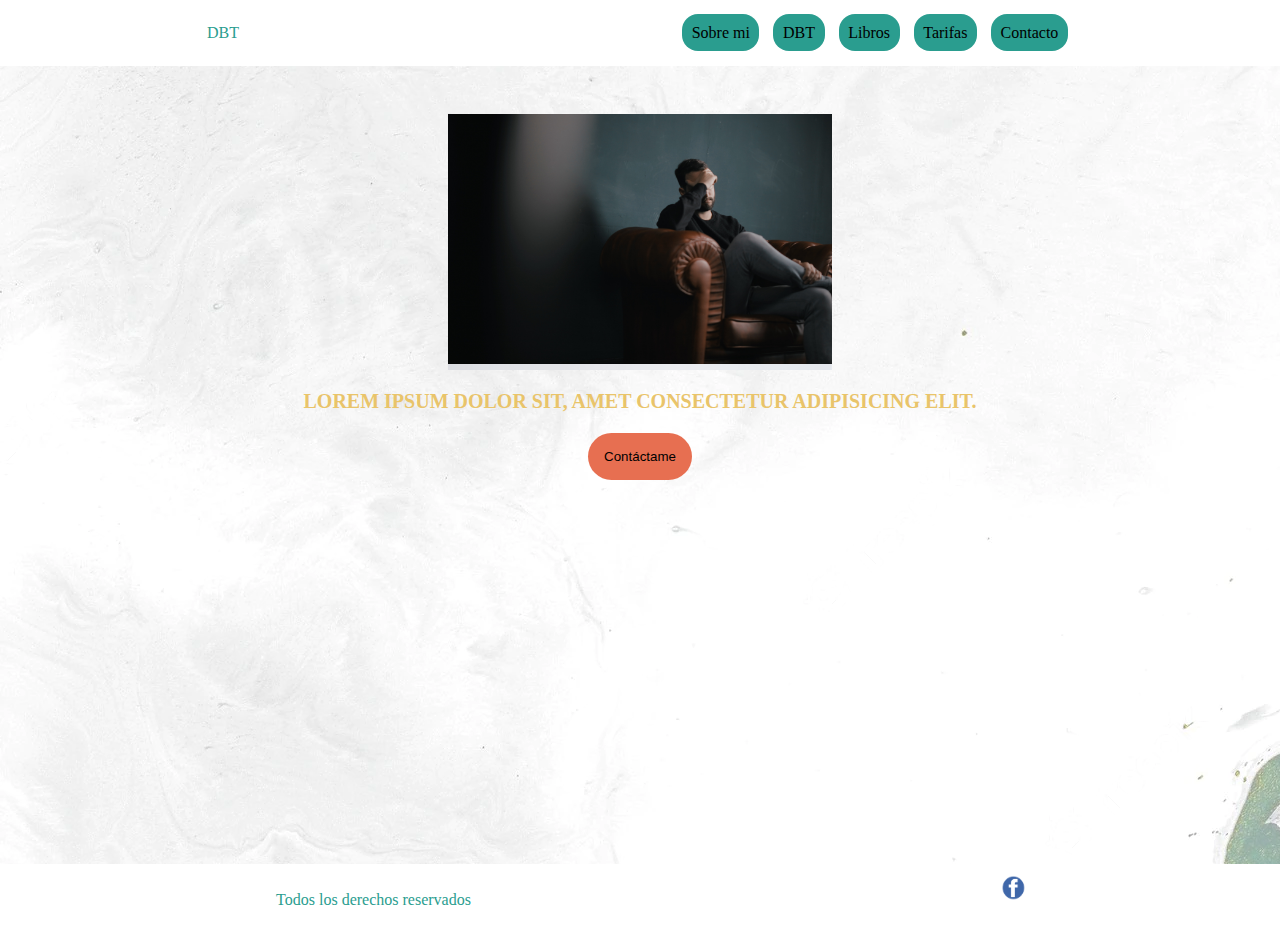
==== index.html @ 9087999d "Primer commit" ====
<!DOCTYPE html>
<html lang="es">
    <head>
        <meta charset="UTF-8"/>
        <meta http-equiv="X-UA-Compatible" content="IE=edge">
        <meta name="viewport" content="width=device-width, initial-scale=1.0">
        <title>Mundo DBT</title>
        <link rel="stylesheet" href="./css/style.css" type="text/css">
        <link
        rel="stylesheet"
        href="https://cdnjs.cloudflare.com/ajax/libs/animate.css/4.1.1/animate.min.css">
    </head>
    <body>
        <header>
        <div class="headerContainer">
            <div id="logo">
                <a href="./index.html">Dbt</a>
            
            </div>
            <nav id="menu">
                <ul>
                    <li><a href="./pages/sobremi.html">Sobre mi</a> </li>
                    <li><a href="./pages/dbt.html">DBT</a></li>
                    <li><a href="./pages/libros.html">Libros</a></li>
                    <li><a href="./pages/tarifas.html">Tarifas</a></li>
                    <li><a href="./pages/contacto.html">Contacto</a></li>
                </ul>
            </nav>
          </div>
        </header>
        <div id="content">
            <!-- Acá va un carrousel -->
            <img src="./media/images/carrousel1.jpg"/>
            <img src="./media/images/carrousel2.jpg"/>
            <img src="./media/images/carrousel3.jpg"/>
            <img src="./media/images/carrousel4.jpg"/>

            <p>Lorem ipsum dolor sit, amet consectetur adipisicing elit.</p>
            <input type="button" value="Contáctame" class="sendButton animate__slideInRight"/>
        </div>
        <footer>
          <div class="footerContainer">
            <p>Todos los derechos reservados</p>
            <img src="./media/images/facebook.png" class="facebookLogo"/>
          </div>
        </footer>
    </body>
</html>
---- css/style.css ----
@import 'animate.css';

body {
    background-image: url(../media/images/fondo.webp);
    margin: 0 auto;
    padding: 0;
}

div img { 
    width: 30%;
    align-self: flex-start;
}

/* Navbar */

.headerContainer {
  display: flex;
  flex-direction: row;
  justify-content: space-around;
  align-items: center;
  background-color: white;
  padding: 0.5rem;
}

#menu ul li {
  list-style: none;
  display: inline-block;

}

#menu ul li a{ 
  text-decoration: none;
  color: black;
  background-color: #2a9d8f;
  padding: 0.6rem;
  border-radius: 1rem;
  margin: 0px 5px 0px 5px;

}

#menu ul li:hover {
  transform: scale(1.5);
}

#menu ul li a:hover{
  color: white;
}

#logo a {
  text-decoration: none;
  color: #2a9d8f;
  text-transform: uppercase;

}

#logo a:hover {
  color: black;
}

/* Contenido central */
#content {
  display: grid;
  grid-template-columns: repeat(1, 1fr);
  grid-template-areas: "carrousel"
                       "texto"
                       "boton";
  justify-content: center;
  justify-items: center;
  align-items: center;
}

#content p {
    text-transform: uppercase;
    font-weight: 800;
    font-size: 20px;
    color: #e9c46a;
    text-align: center;
    grid-area: texto;
}

#content img {
  grid-area: carrousel;
  margin-top: 3rem;
}

.sendButton {
    background-color: #e76f51;
    border-radius: 1.5rem;
    color: black;
    margin: 0 auto;
    grid-area: boton;
    padding: 1rem;
    border: none;
}

.sendButton:hover {
  color: white;
}

/* Footer */

.footerContainer {
  display: flex;
  width: 100%;
  justify-content: space-around;
  margin-top: 24rem;
  background-color: white;
  color: #2a9d8f;
  padding: 0.7rem;
}

.facebookLogo {
    width: 2%;
}

/* Media queries */

@media screen and (max-width:768px) {
  .headerContainer {
    display: flex;
    flex-direction: column;
  }

  #menu ul li:last-child {
    margin-top: 1.7rem;
  }
}
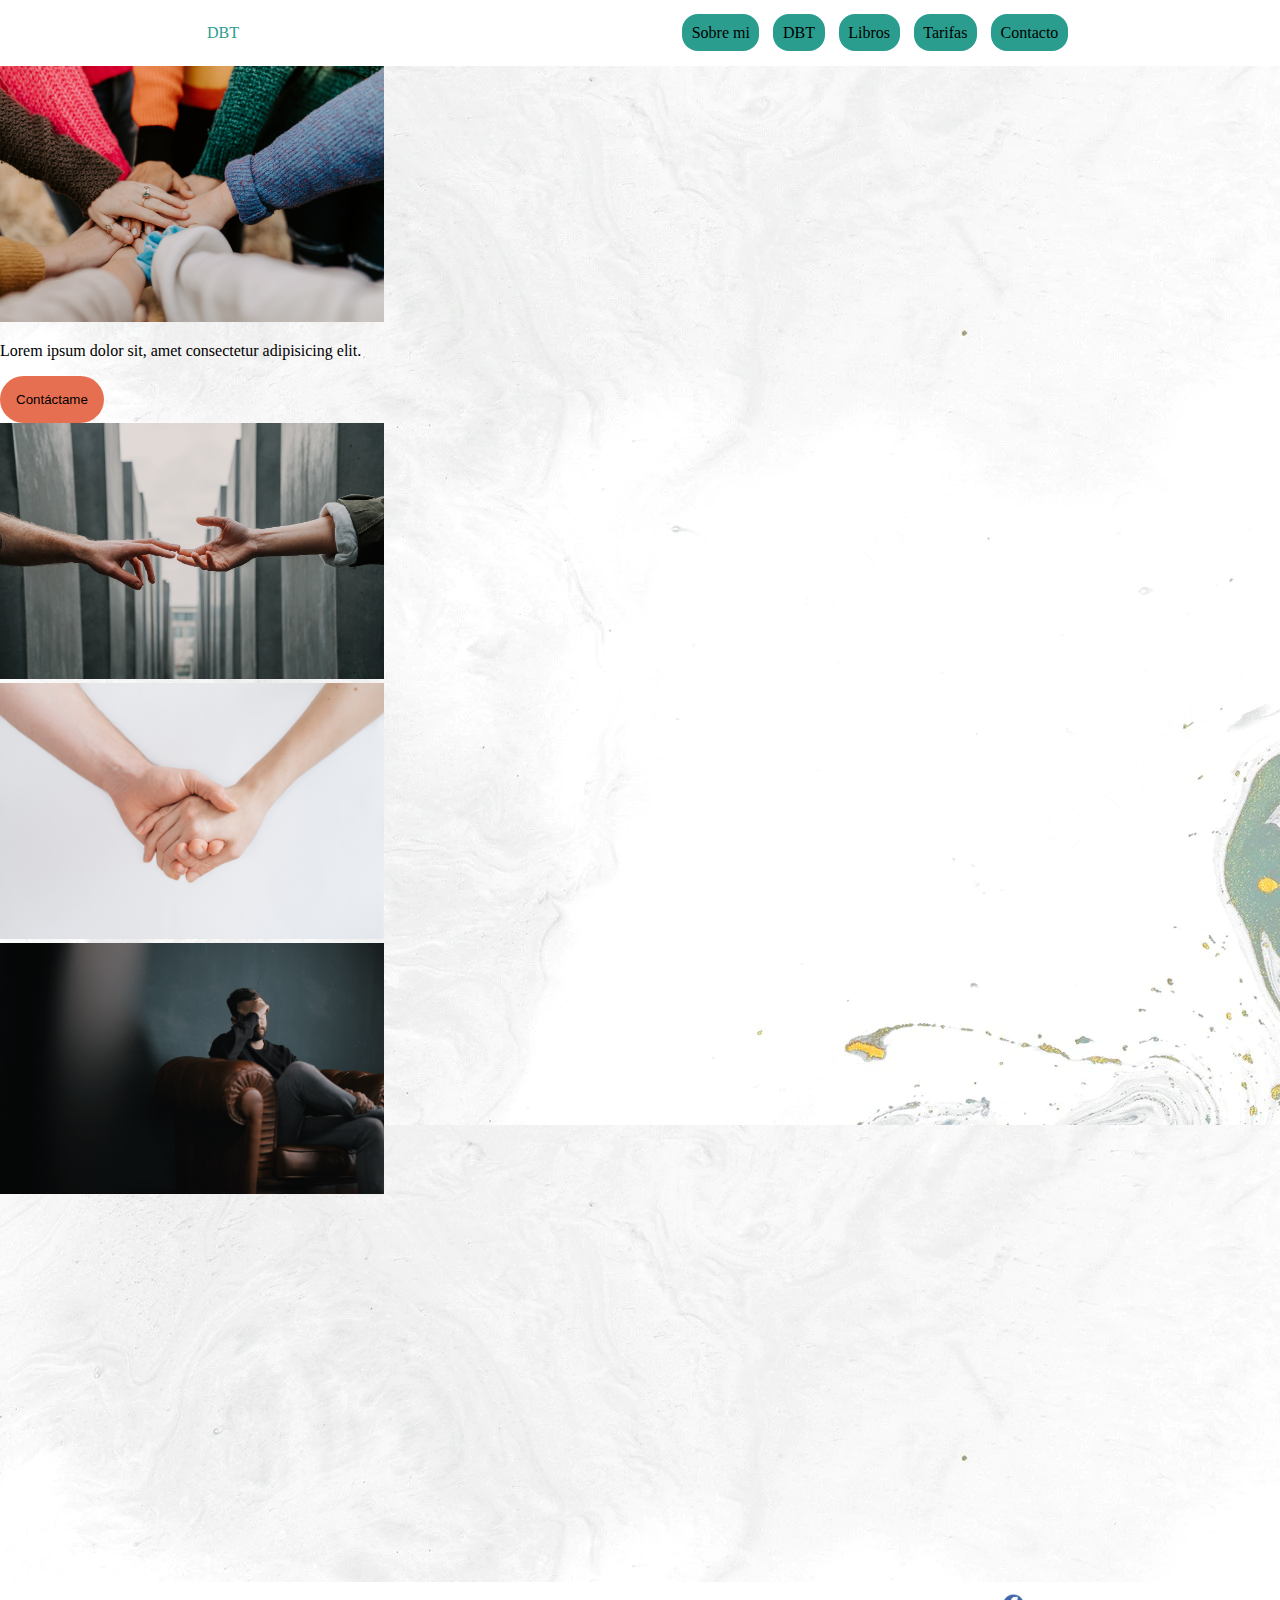
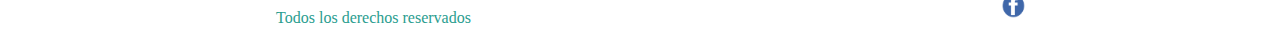
==== commit 018daccc: "Add files via upload" ====
--- a/index.html
+++ b/index.html
@@ -1,5 +1,5 @@
 <!DOCTYPE html>
-<html lang="es">
+<html lang="es"
     <head>
         <meta charset="UTF-8"/>
         <meta http-equiv="X-UA-Compatible" content="IE=edge">
@@ -9,34 +9,55 @@
         <link
         rel="stylesheet"
         href="https://cdnjs.cloudflare.com/ajax/libs/animate.css/4.1.1/animate.min.css">
+        <!-- CSS only -->
+<link href="https://cdn.jsdelivr.net/npm/bootstrap@5.2.0-beta1/dist/css/bootstrap.min.css" rel="stylesheet" integrity="sha384-0evHe/X+R7YkIZDRvuzKMRqM+OrBnVFBL6DOitfPri4tjfHxaWutUpFmBp4vmVor" crossorigin="anonymous">
     </head>
     <body>
         <header>
-        <div class="headerContainer">
-            <div id="logo">
+        <div class="headerContainer container-fluid row">
+            <div id="logo" class="col col-lg-8 col-md-4 col-sm-2">
                 <a href="./index.html">Dbt</a>
             
             </div>
-            <nav id="menu">
+            <nav id="menu" class="col col-lg-4 col-md-8 col-sm-10">
                 <ul>
-                    <li><a href="./pages/sobremi.html">Sobre mi</a> </li>
-                    <li><a href="./pages/dbt.html">DBT</a></li>
-                    <li><a href="./pages/libros.html">Libros</a></li>
-                    <li><a href="./pages/tarifas.html">Tarifas</a></li>
-                    <li><a href="./pages/contacto.html">Contacto</a></li>
+                    <li class="row"><a href="./pages/sobremi.html">Sobre mi</a> </li>
+                    <li class="row"><a href="./pages/dbt.html">DBT</a></li>
+                    <li class="row"><a href="./pages/libros.html">Libros</a></li>
+                    <li class="row"><a href="./pages/tarifas.html">Tarifas</a></li>
+                    <li class="row"><a href="./pages/contacto.html">Contacto</a></li>
                 </ul>
             </nav>
           </div>
         </header>
-        <div id="content">
-            <!-- Acá va un carrousel -->
+        <div id="container-fluid col-12">
+            <div id="carouselExampleSlidesOnly" class="carousel slide" data-ride="carousel">
+                <div class="carousel-inner">
+                  <div class="carousel-item active">
+                    <img class="d-block w-100" src="./media/images/carrousel1.jpg" alt="First slide">
+                    <div class="carousel-caption d-none d-md-block">
+                        <p>Lorem ipsum dolor sit, amet consectetur adipisicing elit.</p>
+                        <input type="button" value="Contáctame" class="sendButton animate__slideInRight"/>
+                      </div>
+                  </div>
+                  <div class="carousel-item">
+                    <img class="d-block w-100" src="./media/images/carrousel2.jpg" alt="Second slide">
+                  </div>
+                  <div class="carousel-item">
+                    <img class="d-block w-100" src="./media/images/carrousel3.jpg" alt="Third slide">
+                  </div>
+                  <div class="carousel-item">
+                    <img class="d-block w-100" src="./media/images/carrousel4.jpg" alt="Third slide">
+                  </div>
+                </div>
+              </div>
+            <!-- Acá va un carrousel 
             <img src="./media/images/carrousel1.jpg"/>
             <img src="./media/images/carrousel2.jpg"/>
             <img src="./media/images/carrousel3.jpg"/>
-            <img src="./media/images/carrousel4.jpg"/>
+            <img src="./media/images/carrousel4.jpg"/>-->
 
-            <p>Lorem ipsum dolor sit, amet consectetur adipisicing elit.</p>
-            <input type="button" value="Contáctame" class="sendButton animate__slideInRight"/>
+           
         </div>
         <footer>
           <div class="footerContainer">
@@ -44,5 +65,7 @@
             <img src="./media/images/facebook.png" class="facebookLogo"/>
           </div>
         </footer>
+        <!-- JavaScript Bundle with Popper -->
+<script src="https://cdn.jsdelivr.net/npm/bootstrap@5.2.0-beta1/dist/js/bootstrap.bundle.min.js" integrity="sha384-pprn3073KE6tl6bjs2QrFaJGz5/SUsLqktiwsUTF55Jfv3qYSDhgCecCxMW52nD2" crossorigin="anonymous"></script>
     </body>
 </html>